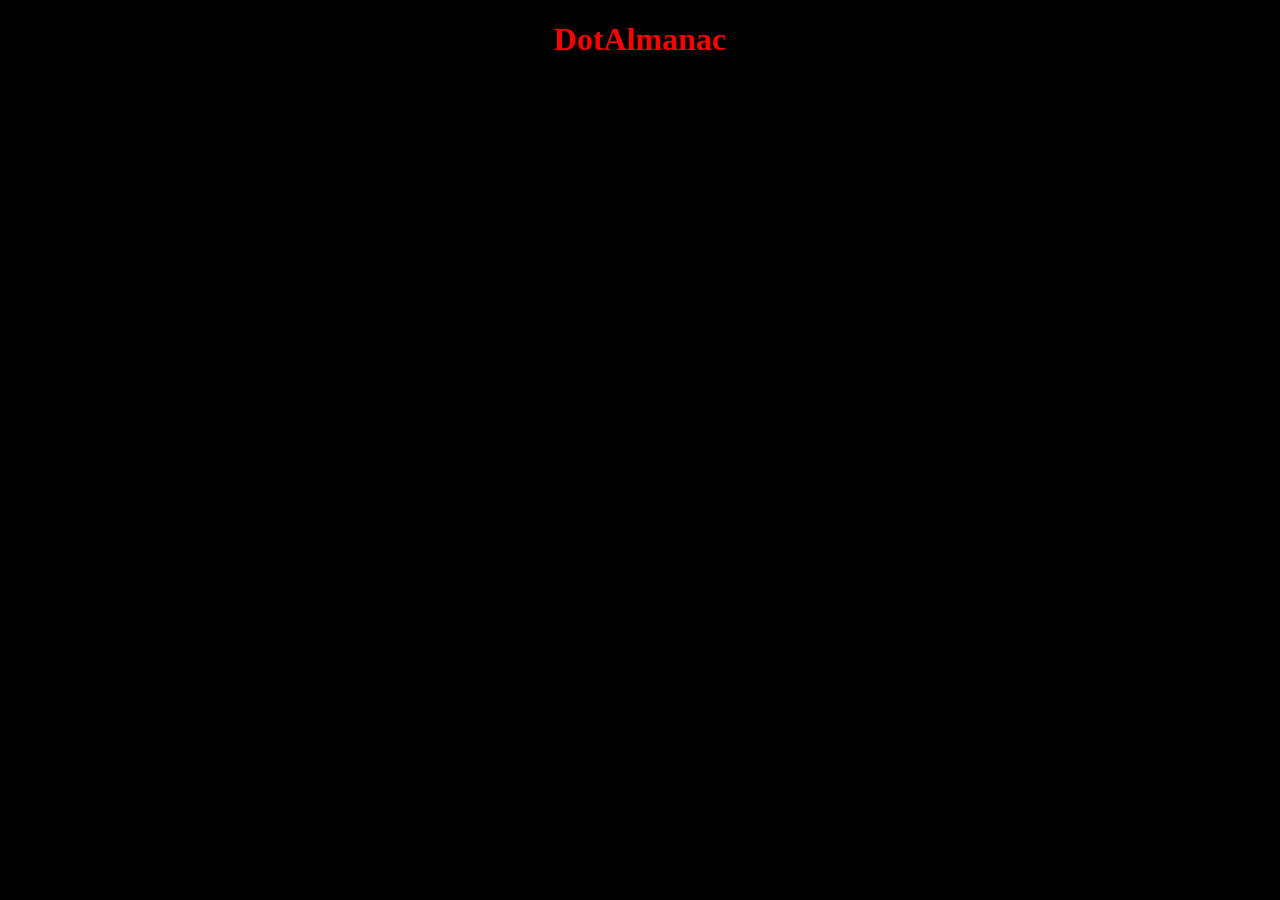
==== index.html @ 4dd03164 "first commit - initial files added" ====
<!DOCTYPE html>
<html lang="en">
<head>
    <meta charset="UTF-8">
    <meta name="viewport" content="width=device-width, initial-scale=1.0">
    <title>dotAlmanac</title>
    <link rel="stylesheet" href="styles.css">
    <link rel="shortcut icon" href="resources/dotA.png">
</head>
<body>
    <h1>DotAlmanac</h1>
    <script src="app.js"></script>
</body>
</html>
---- styles.css ----
body {
    background-color: black;
}

h1 {
    color: red;
    text-align: center;
}
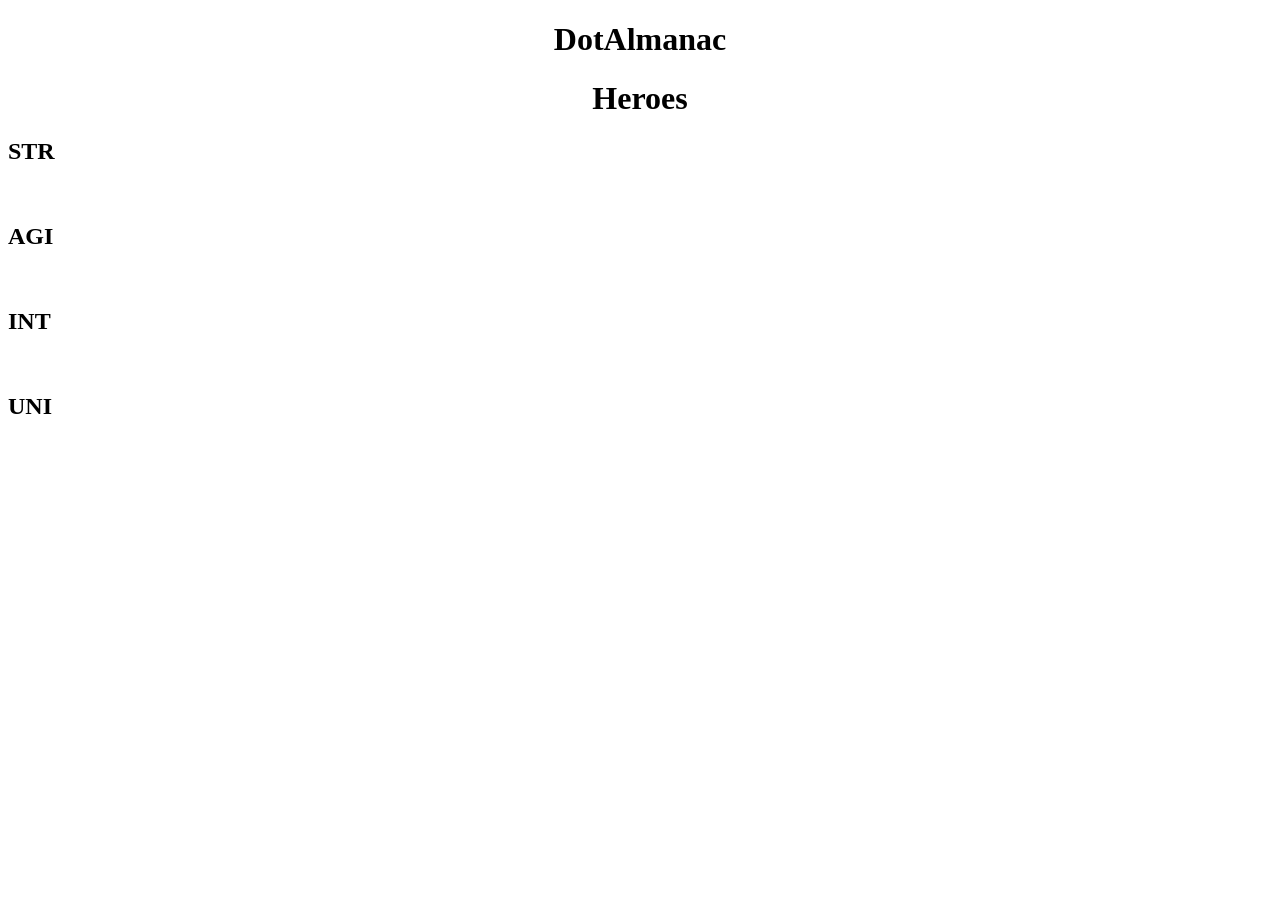
==== commit 368e1af8: "getting dota heroes and info from opendota api and basic display of hero names based on attributes" ====
--- a/index.html
+++ b/index.html
@@ -8,7 +8,29 @@
     <link rel="shortcut icon" href="resources/dotA.png">
 </head>
 <body>
-    <h1>DotAlmanac</h1>
+    <header>
+        <h1>DotAlmanac</h1>
+    </header>
+
+    <main>
+        <h1>Heroes</h1>
+        <h2>STR</h2>
+        <section id="str_heroes"></section>
+        <br>
+
+        <h2>AGI</h2>
+        <section id="agi_heroes"></section>
+        <br>
+
+        <h2>INT</h2>
+        <section id="int_heroes"></section>
+        <br>
+
+        <h2>UNI</h2>
+        <section id="uni_heroes"></section>
+        <br>
+    </main>
+
     <script src="app.js"></script>
 </body>
 </html>
--- a/styles.css
+++ b/styles.css
@@ -1,8 +1,3 @@
-body {
-    background-color: black;
-}
-
 h1 {
-    color: red;
     text-align: center;
 }
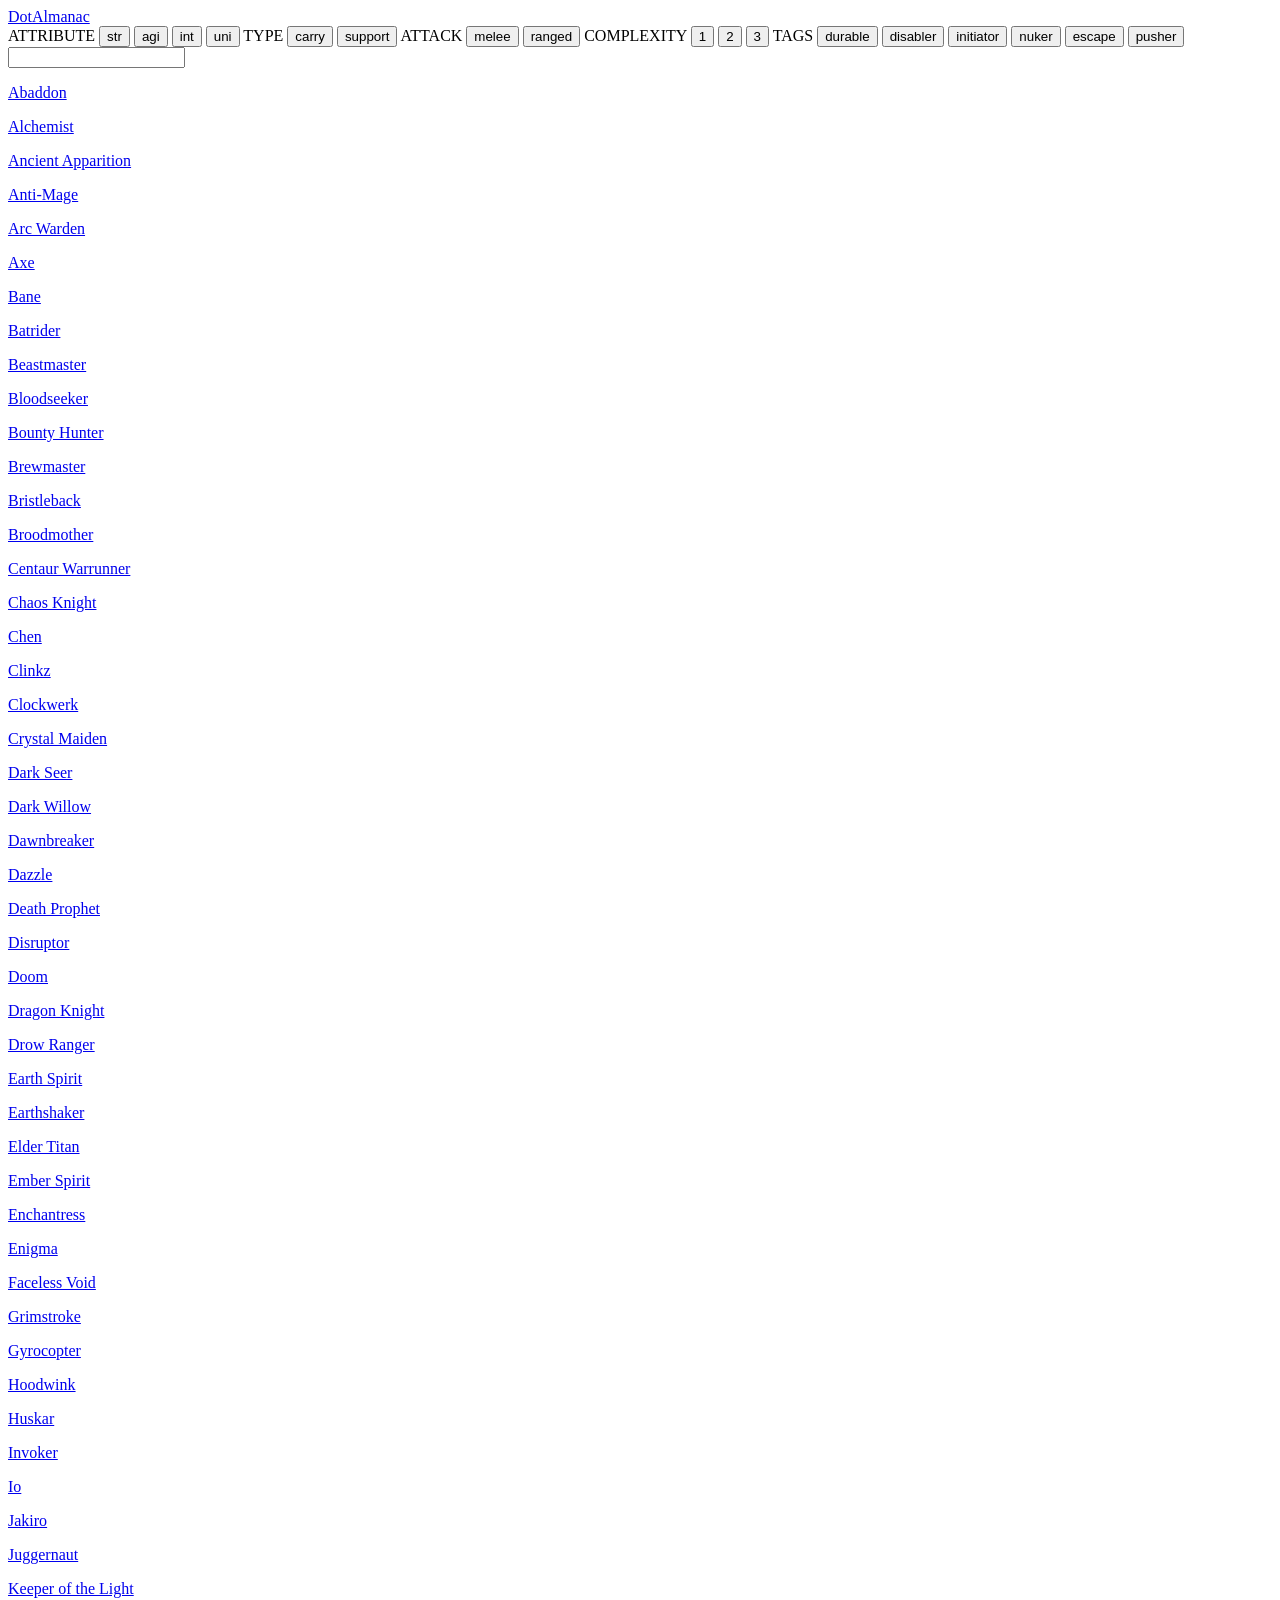
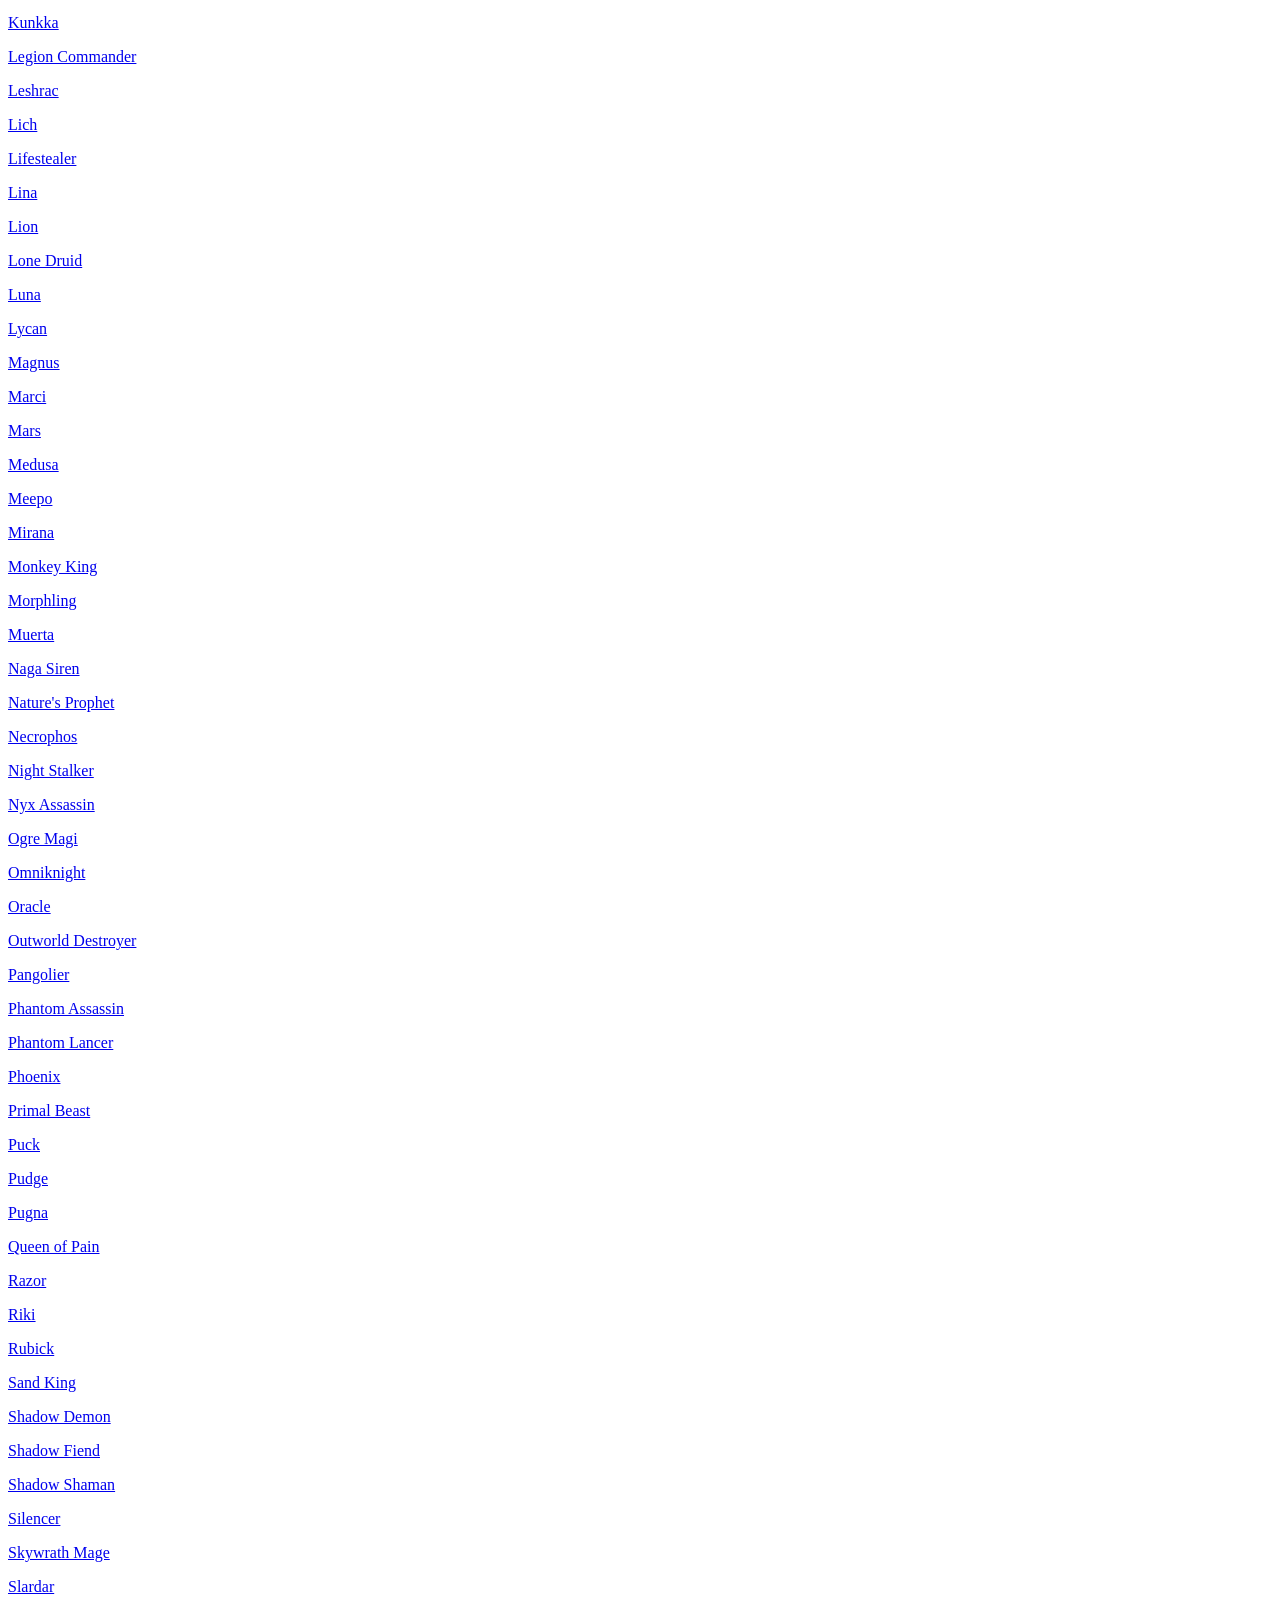
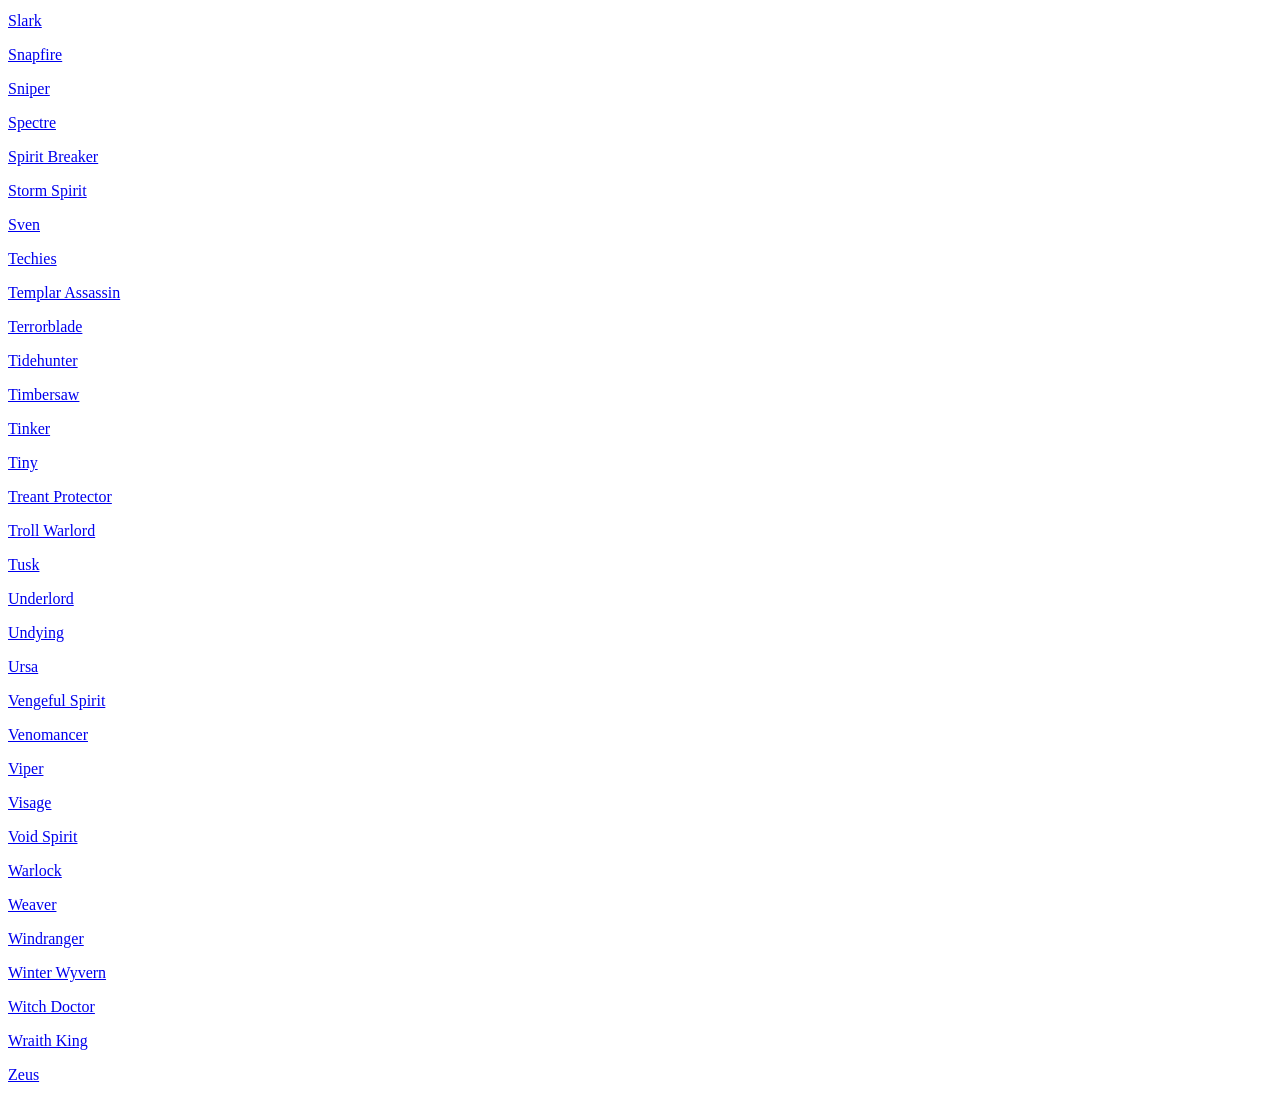
==== commit 08025156: "converted to SPA but only works with link clicks, back and forward. cannot go to page by typing url" ====
--- a/index.html
+++ b/index.html
@@ -1,36 +1,21 @@
 <!DOCTYPE html>
 <html lang="en">
-<head>
-    <meta charset="UTF-8">
-    <meta name="viewport" content="width=device-width, initial-scale=1.0">
-    <title>dotAlmanac</title>
-    <link rel="stylesheet" href="styles.css">
-    <link rel="shortcut icon" href="resources/dotA.png">
-</head>
-<body>
-    <header>
-        <h1>DotAlmanac</h1>
-    </header>
+    <head>
+        <meta charset="UTF-8">
+        <meta name="viewport" content="width=device-width, initial-scale=1.0">
+        <title>dotAlmanac</title>
+        <link rel="stylesheet" href="css/styles.css">
+        <link rel="shortcut icon" href="assets/icons/dotA.png">
+    </head>
+    <body>
+        <nav id="main-nav">
+            <a href="/" onclick="route()">DotAlmanac</a>
+        </nav>
 
-    <main>
-        <h1>Heroes</h1>
-        <h2>STR</h2>
-        <section id="str_heroes"></section>
-        <br>
+        <main id="main-page"></main>
 
-        <h2>AGI</h2>
-        <section id="agi_heroes"></section>
-        <br>
-
-        <h2>INT</h2>
-        <section id="int_heroes"></section>
-        <br>
-
-        <h2>UNI</h2>
-        <section id="uni_heroes"></section>
-        <br>
-    </main>
-
-    <script src="app.js"></script>
-</body>
-</html>+        <script src="js/heroesArray.js"></script>
+        <script src="js/app.js"></script>
+        <script src="js/router.js"></script>
+    </body>
+</html>
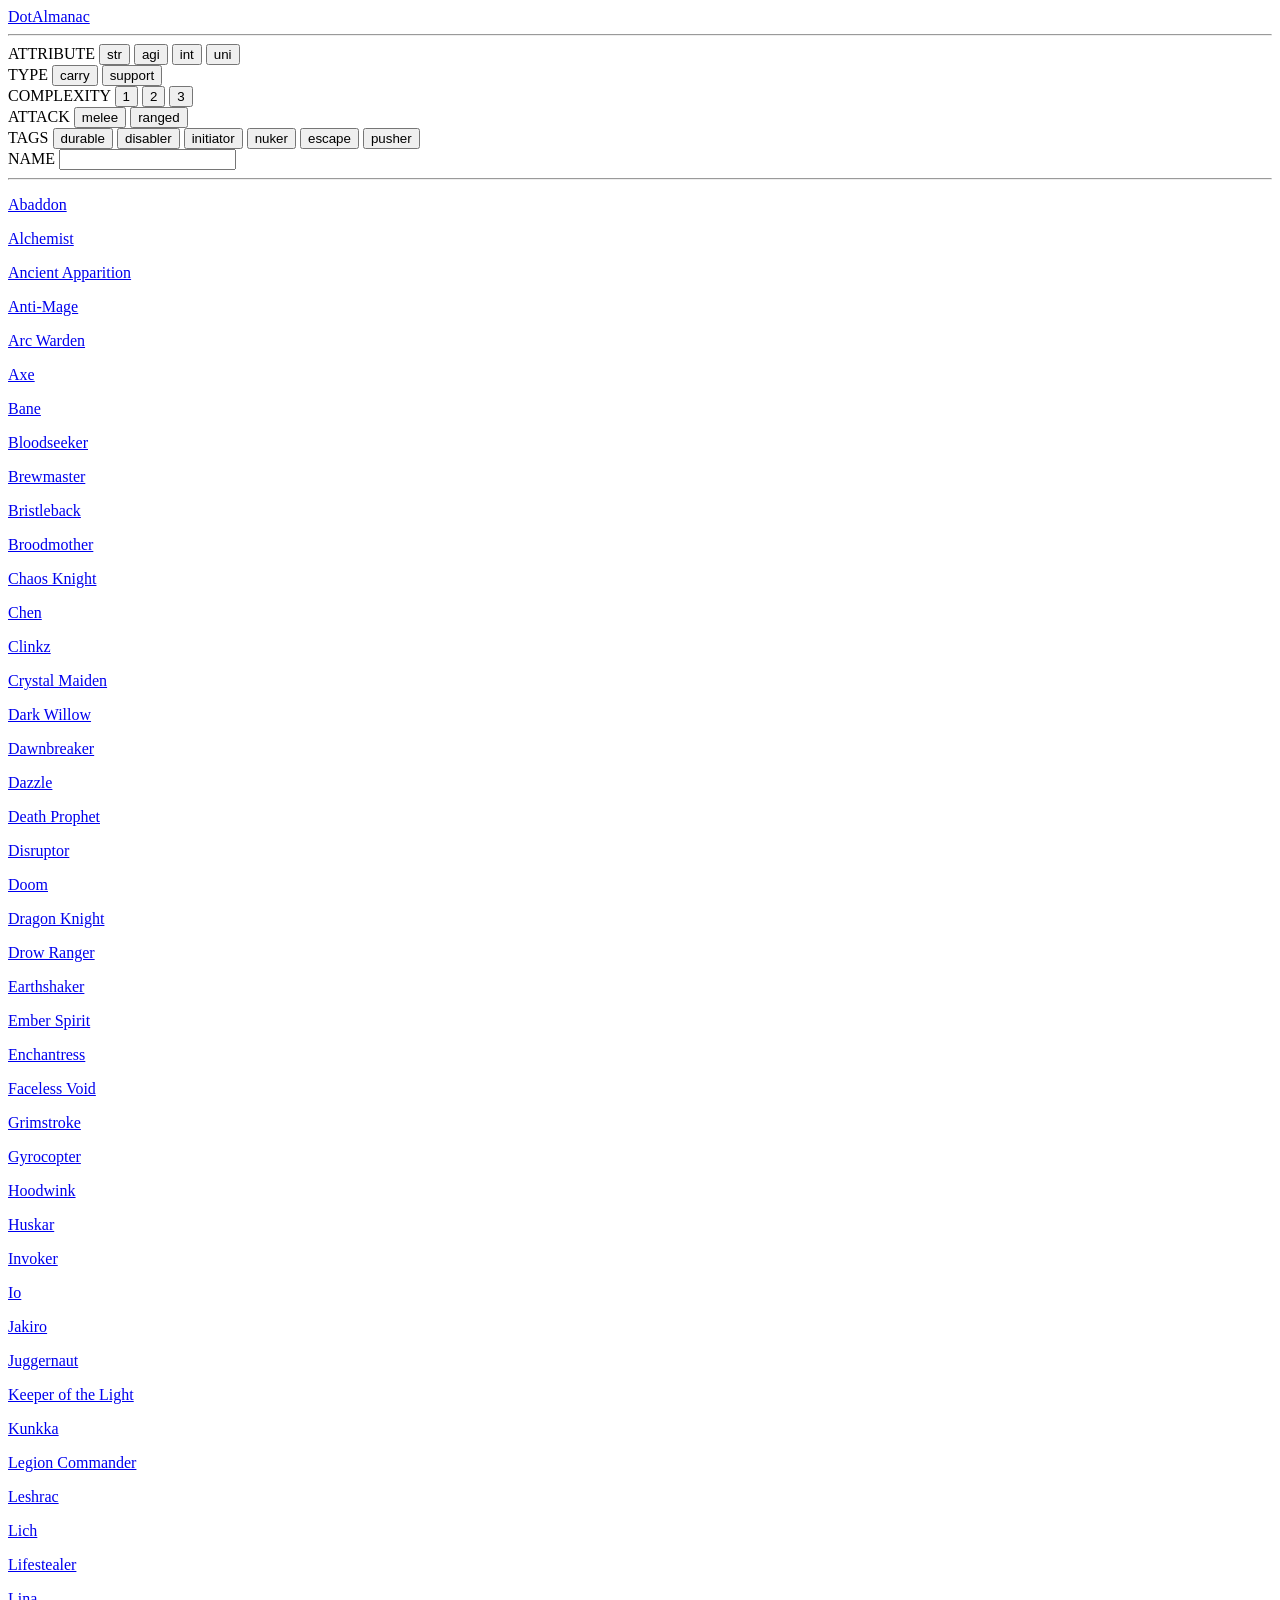
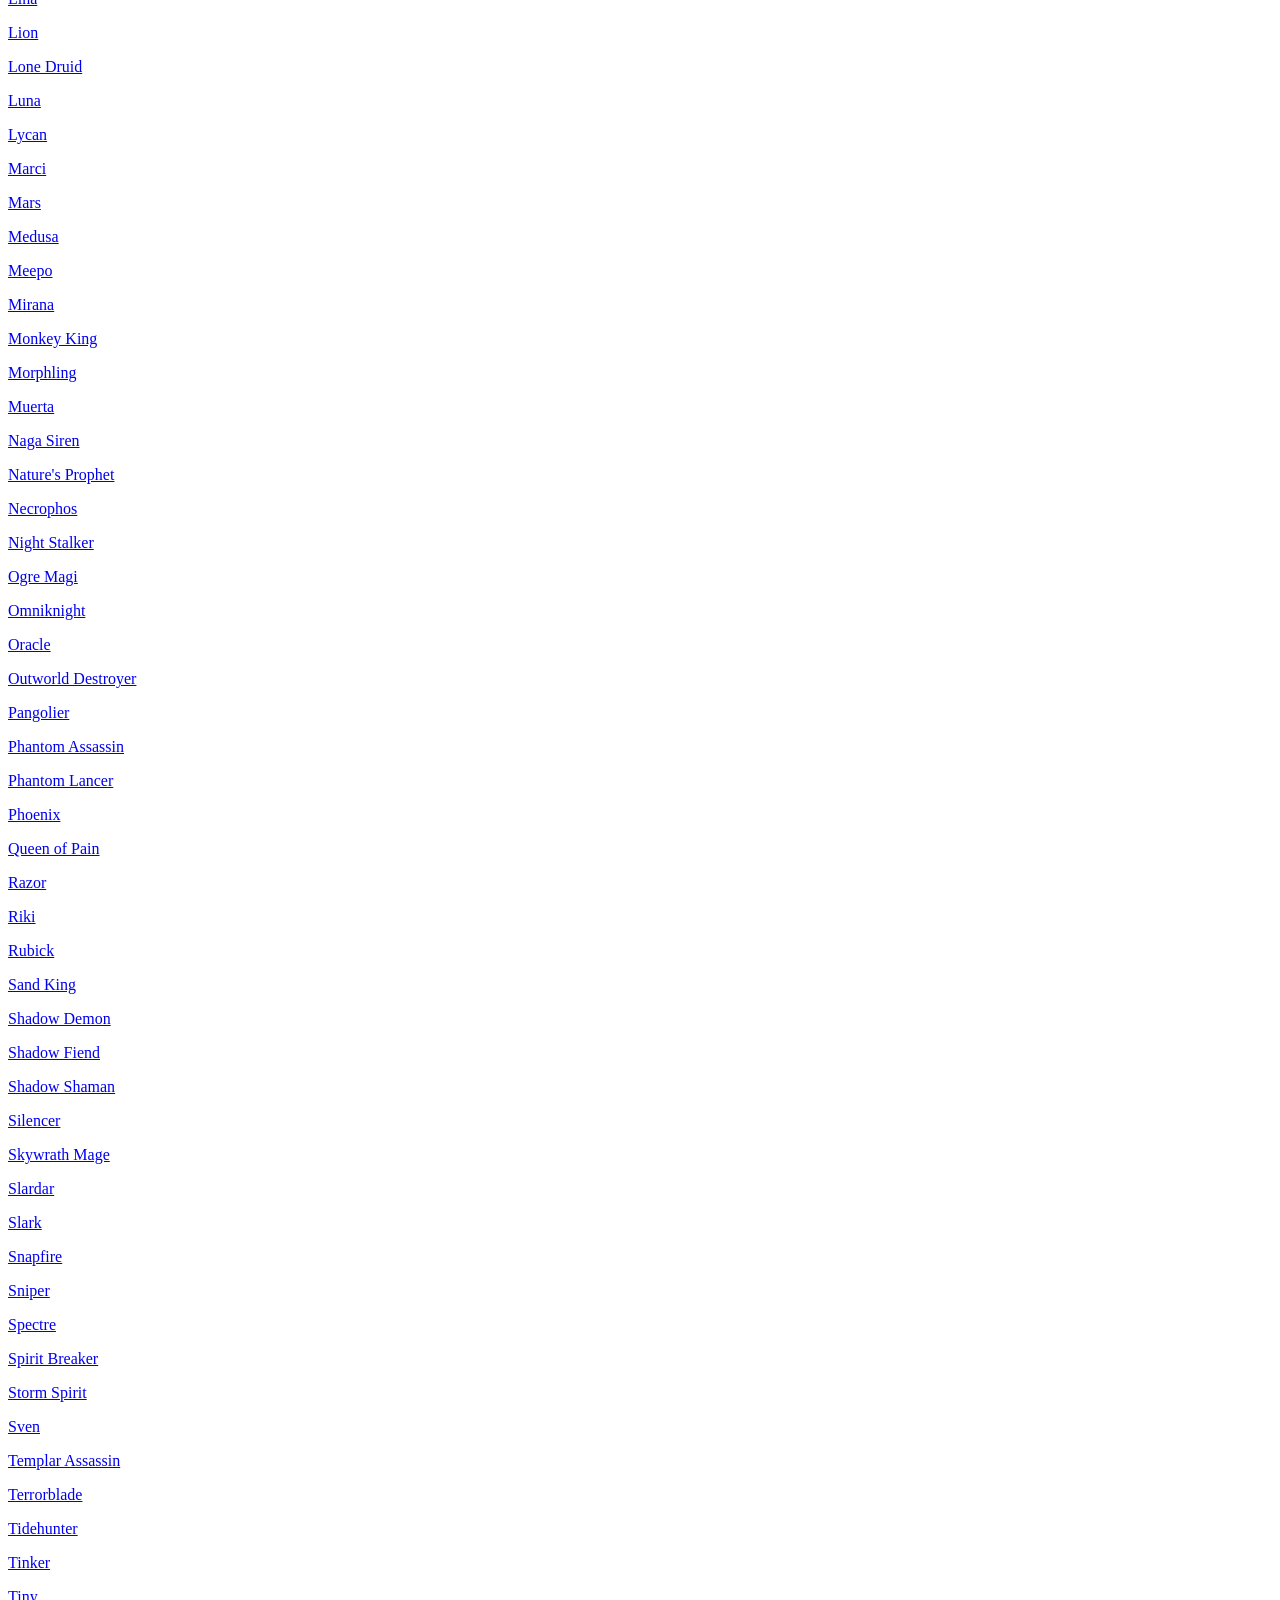
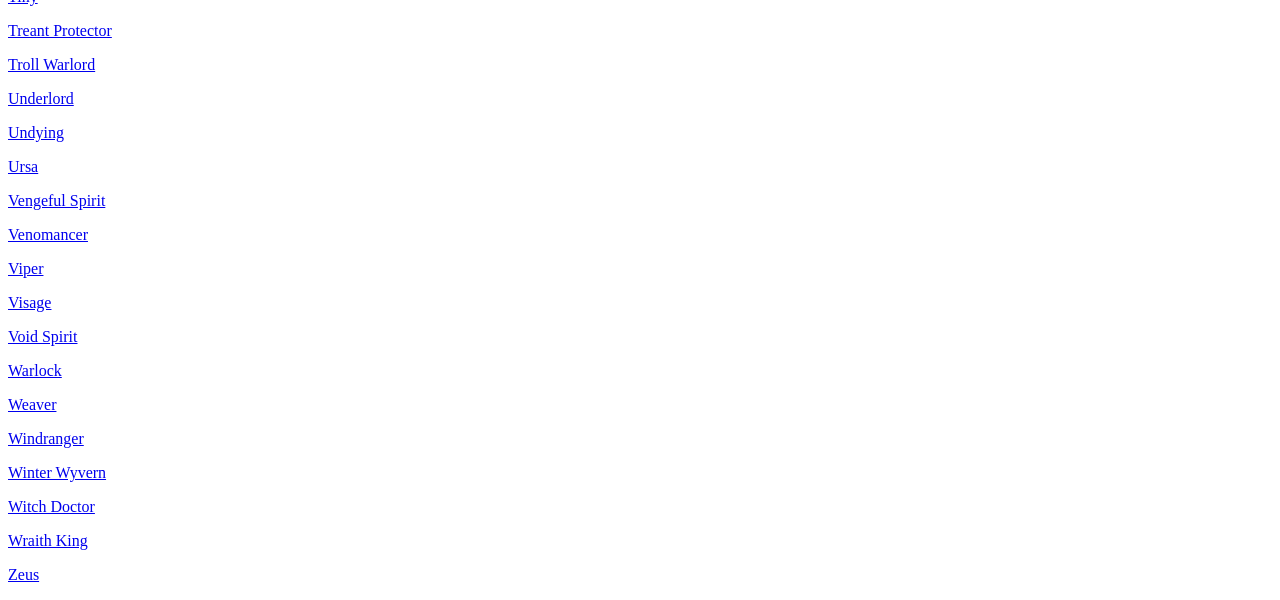
==== commit 41dce7d9: "updated api to stratz gql api. cleaned up structure. added filter hero filter for complexity" ====
--- a/index.html
+++ b/index.html
@@ -12,9 +12,11 @@
             <a href="/" onclick="route()">DotAlmanac</a>
         </nav>
 
+        <hr>
+
         <main id="main-page"></main>
 
-        <script src="js/heroesArray.js"></script>
+        <script src="js/heroes.js"></script>
         <script src="js/app.js"></script>
         <script src="js/router.js"></script>
     </body>
